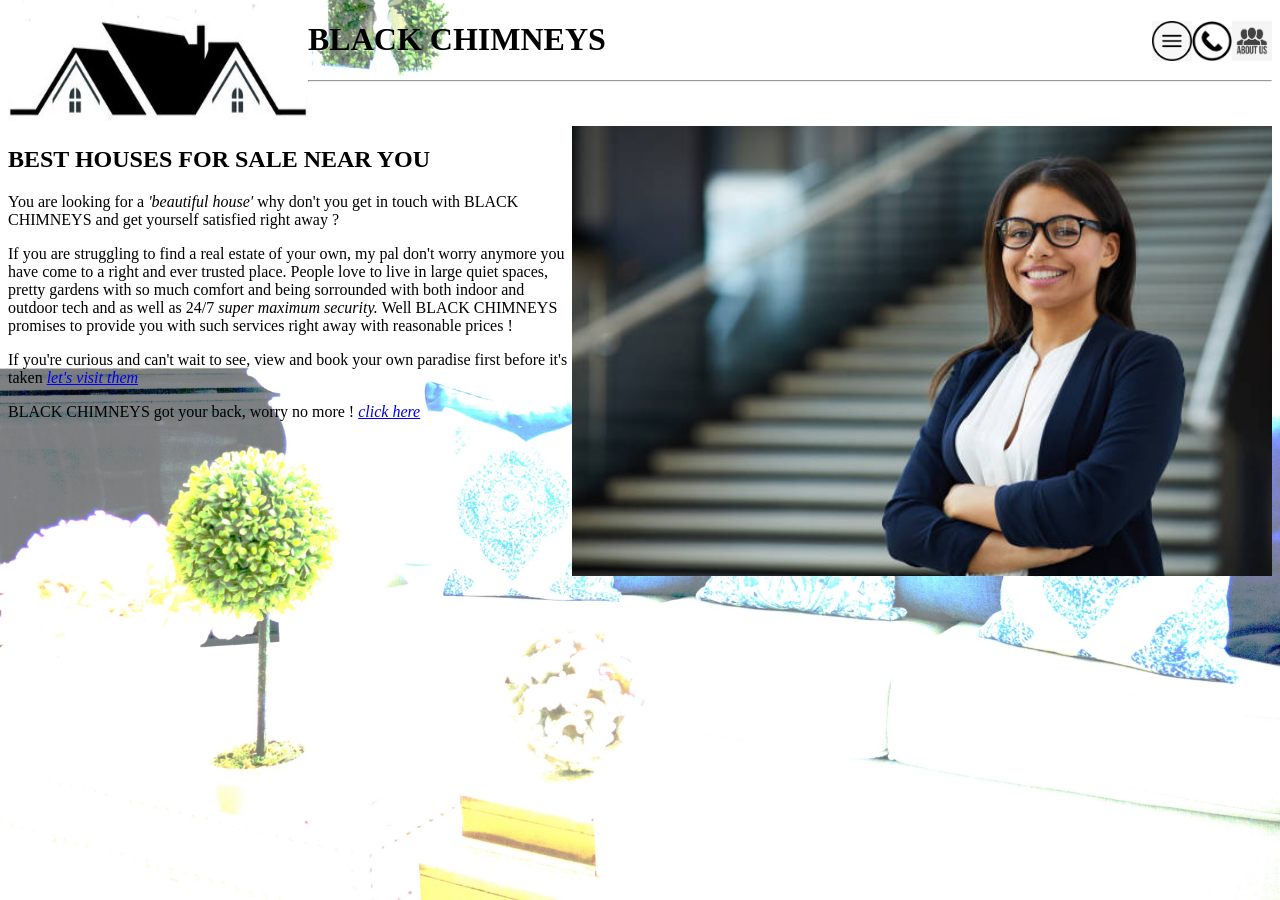
==== home.html @ ed0ffa3b "Add files via upload Houses on sale" ====
<!DOCTYPE html>
<html>
<head>

<title>
House selling  
</title>
 
<img src='black logo.jpg' style='width:300px;height:100px;' align='left'>
<a href='contact.html'><img src='about-us-icon-company-info-sign-vector-20390216.jpg' style='width:40px;height:40px;' align='right'></a>
<a href='phone.html'><img src='a-phone-icon-in-a-round-circle-free-vector.jpg' style='width:40px;height:40px;' align='right'></a>
<a href='home.html'><img src='141-1412072_menu-icon-png-transparent-png (1).png' style='width:40px;height:40px;' align='right'></a>

<h1>
<left>
BLACK CHIMNEYS
</left> 
</h1>

</head>
<hr>


<body>

<style>
body{background-image:url('36126b086d4caf2a67a4cb4cfa84f784.jpg');
background-repeat: no-repeat;
background-attachment: fixed;
background-size: cover;
}
</style>


<br>
<br>
<div >
  <img class="mySlides" src="istockphoto-1152213496-612x612.jpg"  style='width:700px;height:450px;' align='right'>
  <img class="mySlides" src="20230131_121941-BlendCollage.jpg"  style='width:700px;height:450px;' align='right'>
  <img class="mySlides" src="0546q0oKXGwjlY3wYtD60lm-1.fit_lim.v1583530460.jpg"  style='width:700px;height:450px;' align='right'>
  <img class="mySlides" src="3ac478129d4bb76150b4ca01fa789205--green-street-modern-kitchens.jpg"  style='width:700px;height:450px;' align='right'>
  <img class="mySlides" src="10.-Clarke-Avenue.jpg"  style='width:700px;height:450px;' align='right'>
  <img class="mySlides" src="288e9779c0999fc06b22df4e890acf18.jpg"  style='width:700px;height:450px;' align='right'>
  <img class="mySlides" src="20230131_122444-BlendCollage.jpg"  style='width:700px;height:450px;' align='right'>
  <img class="mySlides" src="Black-Coding-Females.jpg"  style='width:700px;height:450px;' align='right'> 
</div>

<script>
var myIndex = 0;
carousel();

function carousel() {
  var i;
  var x = document.getElementsByClassName("mySlides");

  for (i = 0; i < x.length; i++) {
    x[i].style.display = "none";  
  }
  myIndex++;
  if (myIndex > x.length) {myIndex = 1}    
  x[myIndex-1].style.display = "block";  
  setTimeout(carousel, 2000); // Change image every 2 seconds
}
</script>





<h2>
<left>
BEST HOUSES FOR SALE NEAR YOU
</left>
</h2>

<left>
<p>
You are looking for a <i>'beautiful house'</i> why don't you get in touch with BLACK CHIMNEYS and get yourself satisfied right away ?
</p>

<p>
If you are struggling to find a real estate of your own, my pal don't worry anymore you have come to a right and ever trusted place. People love to live in large quiet
spaces, pretty gardens with so much comfort and being sorrounded with both indoor and outdoor tech and as well as 24/7 <i> super maximum security. </i> 
Well BLACK CHIMNEYS promises to provide you with such services right away with reasonable prices !
</p>

<p>
If you're curious and can't wait to see, view and book your own paradise first before it's taken <a href='second page.html'> <i> let's visit them </i> </a>
</p>

<p>
BLACK CHIMNEYS got your back, worry no more ! <a href='second page.html'> <i> click here </i> </a> 
</p>
</left>


</body>
</html>
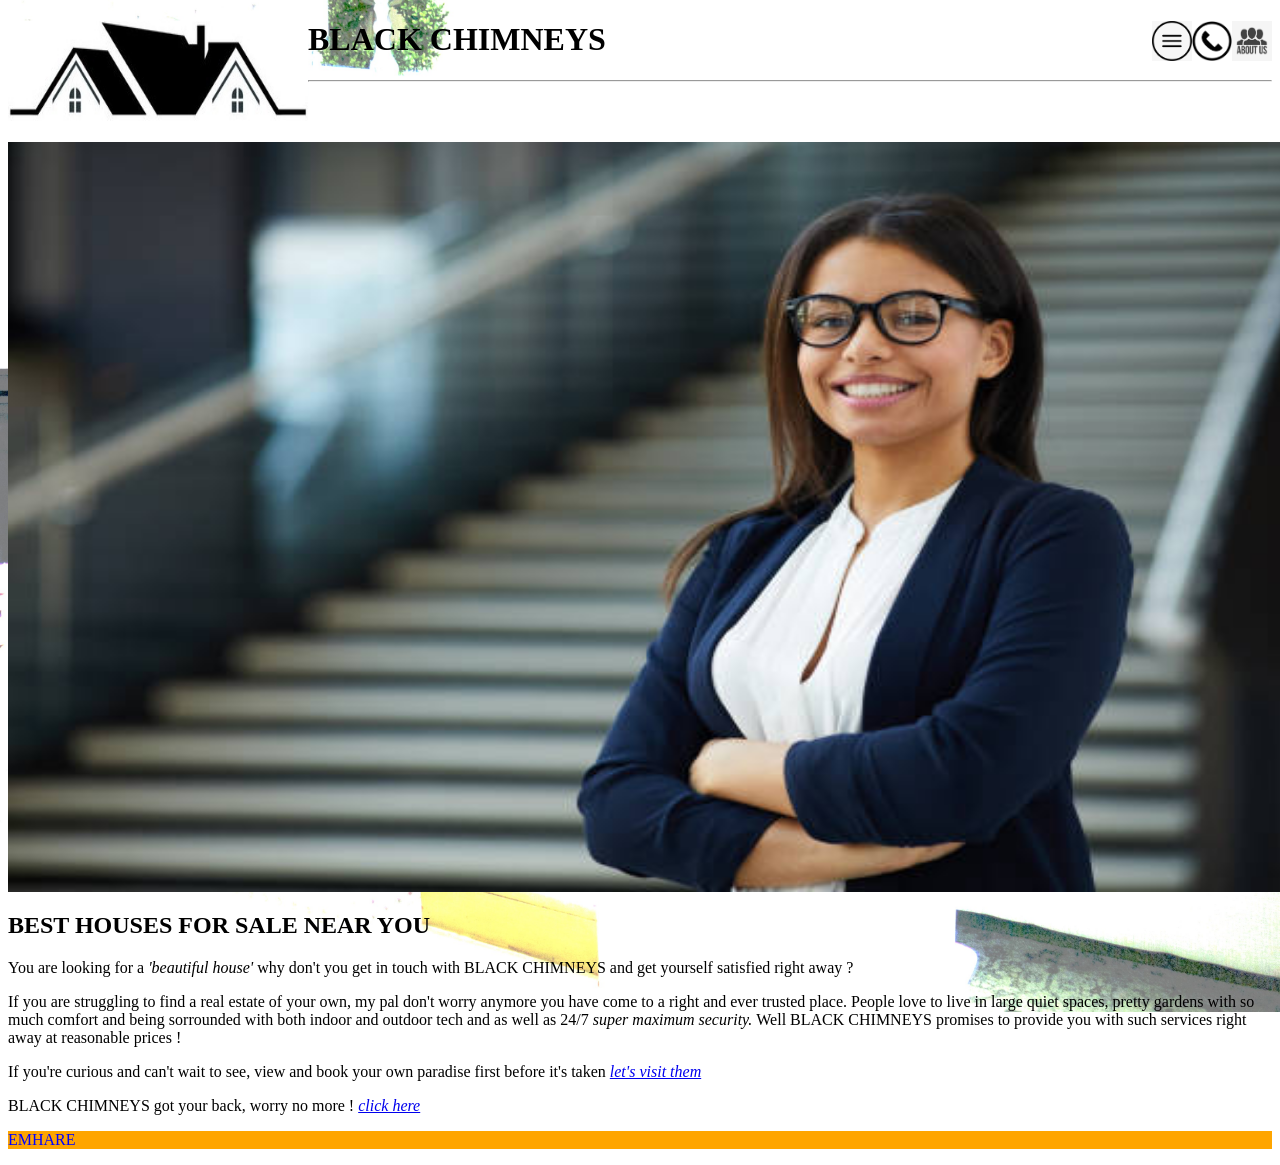
==== commit 8f606498: "Add files via upload uploads" ====
--- a/home.html
+++ b/home.html
@@ -1,6 +1,9 @@
 <!DOCTYPE html>
 <html>
 <head>
+
+<link rel='stylesheet' href='handheld.css' media='handheld'>
+<link rel='stylesheet' href='laptops.css' media='screen'>
 
 <title>
 House selling  
@@ -22,27 +25,16 @@
 
 
 <body>
-
-<style>
-body{background-image:url('36126b086d4caf2a67a4cb4cfa84f784.jpg');
-background-repeat: no-repeat;
-background-attachment: fixed;
-background-size: cover;
-}
-</style>
-
-
 <br>
 <br>
-<div >
-  <img class="mySlides" src="istockphoto-1152213496-612x612.jpg"  style='width:700px;height:450px;' align='right'>
-  <img class="mySlides" src="20230131_121941-BlendCollage.jpg"  style='width:700px;height:450px;' align='right'>
-  <img class="mySlides" src="0546q0oKXGwjlY3wYtD60lm-1.fit_lim.v1583530460.jpg"  style='width:700px;height:450px;' align='right'>
-  <img class="mySlides" src="3ac478129d4bb76150b4ca01fa789205--green-street-modern-kitchens.jpg"  style='width:700px;height:450px;' align='right'>
-  <img class="mySlides" src="10.-Clarke-Avenue.jpg"  style='width:700px;height:450px;' align='right'>
-  <img class="mySlides" src="288e9779c0999fc06b22df4e890acf18.jpg"  style='width:700px;height:450px;' align='right'>
-  <img class="mySlides" src="20230131_122444-BlendCollage.jpg"  style='width:700px;height:450px;' align='right'>
-  <img class="mySlides" src="Black-Coding-Females.jpg"  style='width:700px;height:450px;' align='right'> 
+<p>
+<div>
+  <img class="mySlides" src="istockphoto-1152213496-612x612.jpg">
+  <img class="mySlides" src="0546q0oKXGwjlY3wYtD60lm-1.fit_lim.v1583530460.jpg">
+  <img class="mySlides" src="3ac478129d4bb76150b4ca01fa789205--green-street-modern-kitchens.jpg">
+  <img class="mySlides" src="10.-Clarke-Avenue.jpg">
+  <img class="mySlides" src="288e9779c0999fc06b22df4e890acf18.jpg">
+  <img class="mySlides" src="Black-Coding-Females.jpg" > 
 </div>
 
 <script>
@@ -62,11 +54,11 @@
   setTimeout(carousel, 2000); // Change image every 2 seconds
 }
 </script>
+</p>
 
 
 
-
-
+<p>
 <h2>
 <left>
 BEST HOUSES FOR SALE NEAR YOU
@@ -81,7 +73,7 @@
 <p>
 If you are struggling to find a real estate of your own, my pal don't worry anymore you have come to a right and ever trusted place. People love to live in large quiet
 spaces, pretty gardens with so much comfort and being sorrounded with both indoor and outdoor tech and as well as 24/7 <i> super maximum security. </i> 
-Well BLACK CHIMNEYS promises to provide you with such services right away with reasonable prices !
+Well BLACK CHIMNEYS promises to provide you with such services right away at reasonable prices !
 </p>
 
 <p>
@@ -92,6 +84,11 @@
 BLACK CHIMNEYS got your back, worry no more ! <a href='second page.html'> <i> click here </i> </a> 
 </p>
 </left>
+</p>
+
+<p id='emhare'>
+EMHARE 
+</p>
 
 
 </body>
--- a/handheld.css
+++ b/handheld.css
@@ -0,0 +1,20 @@
+h1 {
+color: black;
+}
+
+.mySlides {
+width:965px;height:650px;
+}
+
+body {
+background-image:url('36126b086d4caf2a67a4cb4cfa84f784.jpg');
+background-repeat: no-repeat;
+background-attachment: fixed;
+background-size: cover;
+}
+
+#emhare {
+background-color: orange;
+color:blue;
+}
+
--- a/laptops.css
+++ b/laptops.css
@@ -0,0 +1,19 @@
+h1 {
+color: black;
+}
+
+.mySlides {
+width:1285px;height:750px;
+}
+
+body {
+background-image:url('36126b086d4caf2a67a4cb4cfa84f784.jpg');
+background-repeat: no-repeat;
+background-attachment: fixed;
+background-size: cover;
+}
+
+#emhare {
+background-color: orange;
+color:blue;
+}
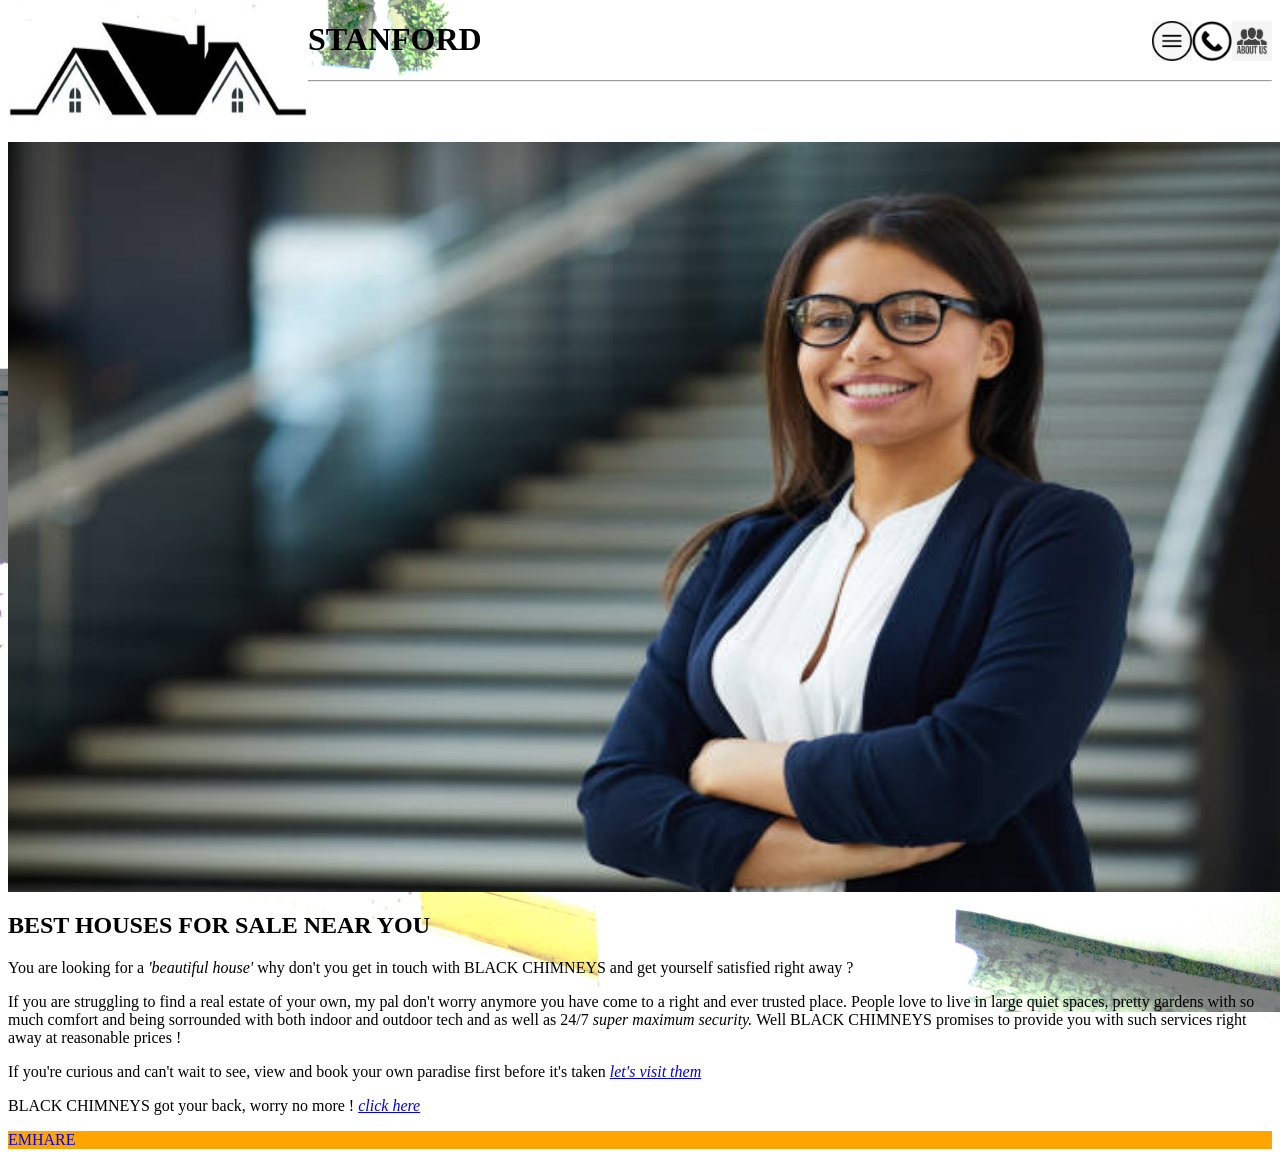
==== commit 7af668e5: "Add files via upload upload" ====
--- a/home.html
+++ b/home.html
@@ -16,7 +16,7 @@
 
 <h1>
 <left>
-BLACK CHIMNEYS
+STANFORD
 </left> 
 </h1>
 
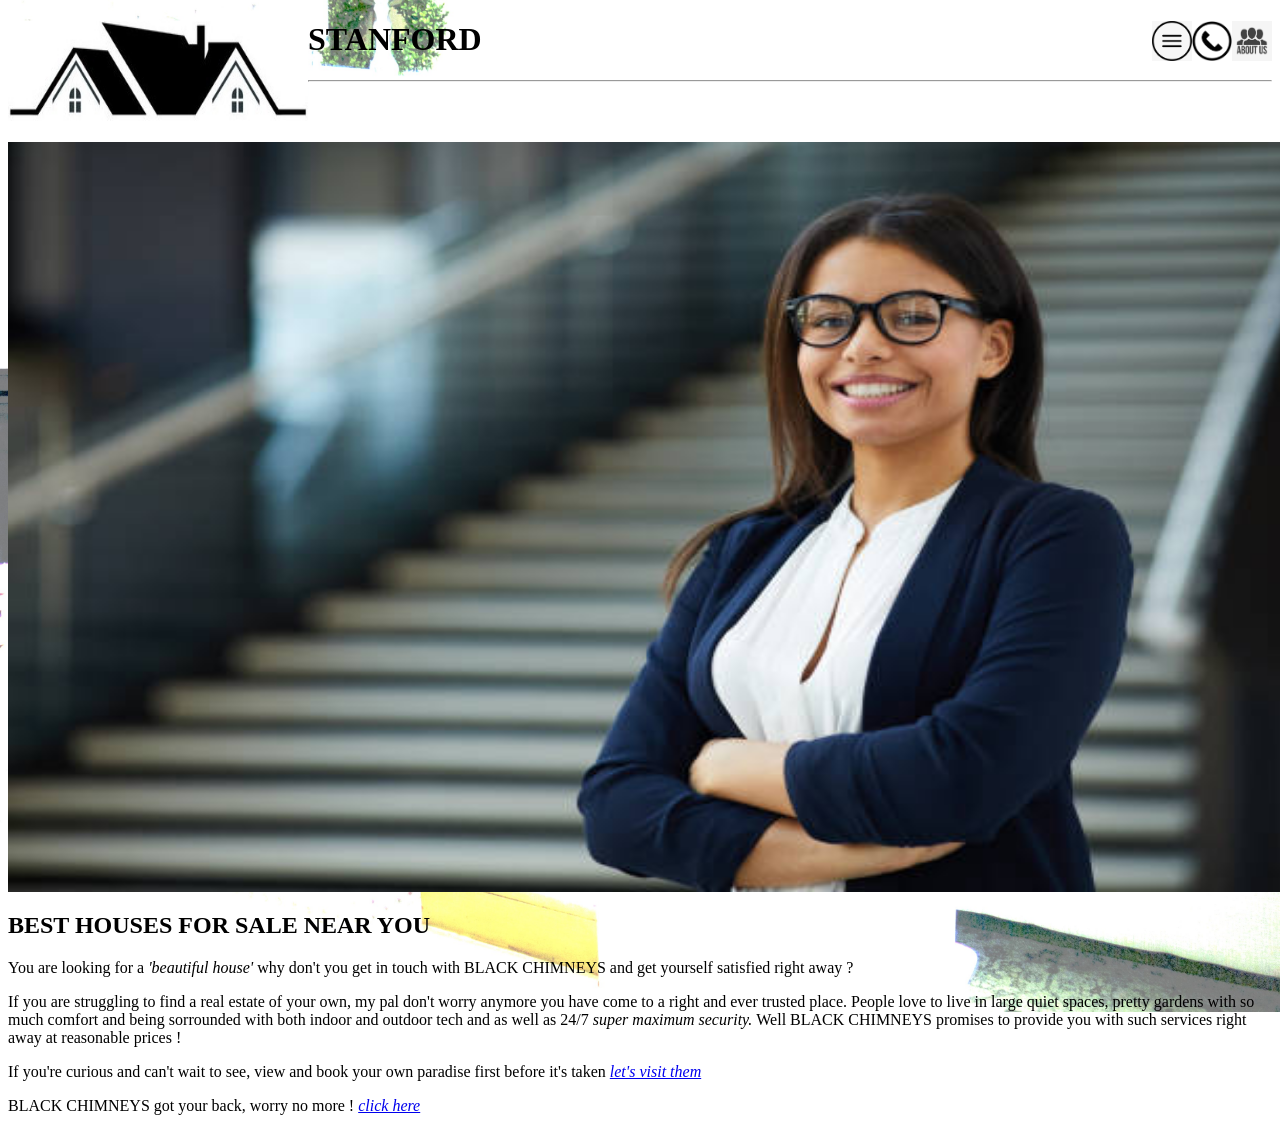
==== commit 012f6d4f: "Update home.html update" ====
--- a/home.html
+++ b/home.html
@@ -86,11 +86,6 @@
 </left>
 </p>
 
-<p id='emhare'>
-EMHARE 
-</p>
-
-
 </body>
 </html>
 
--- a/handheld.css
+++ b/handheld.css
@@ -13,8 +13,4 @@
 background-size: cover;
 }
 
-#emhare {
-background-color: orange;
-color:blue;
-}
 
--- a/laptops.css
+++ b/laptops.css
@@ -13,7 +13,3 @@
 background-size: cover;
 }
 
-#emhare {
-background-color: orange;
-color:blue;
-}
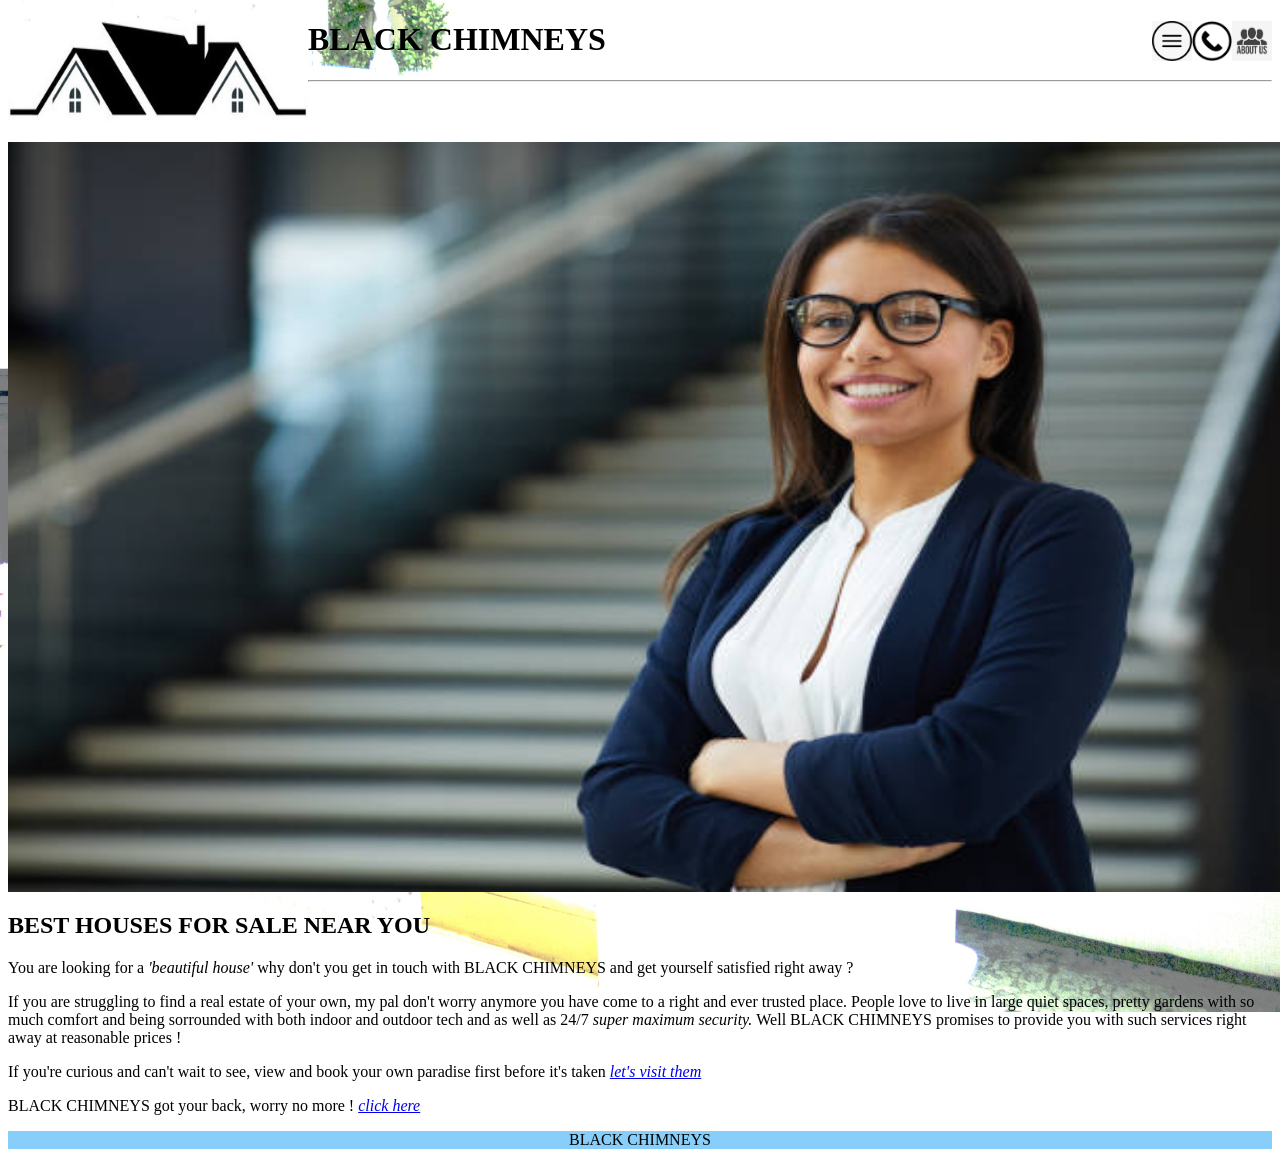
==== commit 7eb39029: "Add files via upload uploads" ====
--- a/home.html
+++ b/home.html
@@ -16,7 +16,7 @@
 
 <h1>
 <left>
-STANFORD
+BLACK CHIMNEYS
 </left> 
 </h1>
 
@@ -86,6 +86,10 @@
 </left>
 </p>
 
+<p id="bottom_tile">
+BLACK CHIMNEYS
+</p>
+
 </body>
 </html>
 
--- a/laptops.css
+++ b/laptops.css
@@ -13,3 +13,13 @@
 background-size: cover;
 }
 
+#emhare {
+background-color: orange;
+color:blue;
+}
+
+#bottom_tile {
+    color: black;
+    background-color: lightskyblue;
+    text-align: center;
+}
